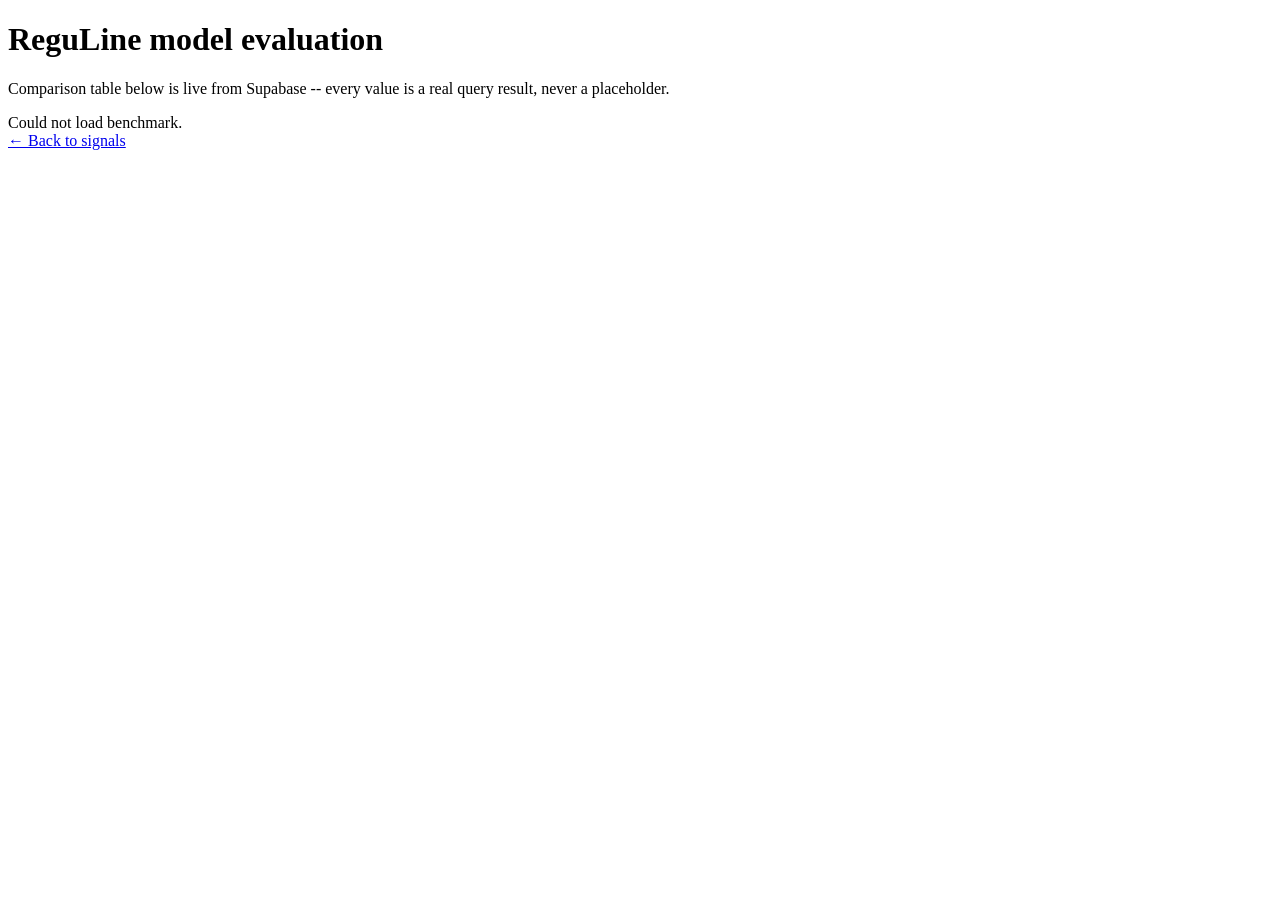
==== app/static/benchmark.html @ 7f2ec33e "feat(app): GET /api/benchmark + /benchmark page eval_results has no precision/recall/F1 columns (sch" ====
<!doctype html>
<html lang="en">
<head>
<meta charset="utf-8">
<meta name="viewport" content="width=device-width, initial-scale=1">
<title>ReguLine model evaluation</title>
<link rel="stylesheet" href="/static/style.css">
</head>
<body>
<div class="wrap">
  <header class="top">
    <h1>ReguLine model evaluation</h1>
    <p class="subtitle">Comparison table below is live from Supabase -- every value is a
      real query result, never a placeholder.</p>
  </header>

  <div id="status" class="status-line">Loading benchmark…</div>
  <div id="table-wrap"></div>

  <div id="methodology" class="methodology" style="display:none">
    <h3>Methodology</h3>
    <p>Ground truth is human-labelled. Each label answers one question: does this official
      publication describe activity matching the company's configured monitoring profile?
      Labels are binary (relevant / irrelevant); hard cases carry a separate borderline flag
      rather than a third class. Evidence is judged by normalized containment in the source
      text. The test set is deliberately enriched with relevant and hard cases, so its
      composition does not represent a normal day's stream; production cost and escalation
      figures come from real daily scans, not from this set. Model confidence is used
      internally for routing and is never shown to users.</p>
  </div>

  <footer class="bottom">
    <a href="/">&larr; Back to signals</a>
  </footer>
</div>

<script>
function pct(x) {
  return (x === null || x === undefined) ? "—" : `${(100 * x).toFixed(1)}%`;
}

function pctWithCount(x, num, den) {
  if (x === null || x === undefined) return "—";
  const p = `${(100 * x).toFixed(1)}%`;
  if (num === null || num === undefined || den === null || den === undefined) return p;
  return `${p} (${num}/${den})`;
}

function ms(x) {
  return (x === null || x === undefined) ? "—" : `${Math.round(x)} ms`;
}

function eur(x) {
  return (x === null || x === undefined) ? "—" : `€${x.toFixed(4)} / 1k`;
}

function renderTable(rows) {
  const head = ["Config", "Items", "Accuracy", "Precision", "Recall", "F1",
                "Escalation", "p95 latency", "Cost / 1k notices"];
  const body = rows.map(r => `
    <tr>
      <td>${r.config}</td>
      <td>${r.items ?? "—"}</td>
      <td>${pctWithCount(r.accuracy, r.accuracy_num, r.accuracy_den)}</td>
      <td>${pctWithCount(r.precision, r.precision_num, r.precision_den)}</td>
      <td>${pctWithCount(r.recall, r.recall_num, r.recall_den)}</td>
      <td>${pct(r.f1)}</td>
      <td>${pctWithCount(r.escalation_rate, r.escalation_num, r.escalation_den)}</td>
      <td>${ms(r.p95_latency_ms)}</td>
      <td>${eur(r.cost_eur_per_1k)}</td>
    </tr>
  `).join("");
  return `
    <table class="bench">
      <thead><tr>${head.map(h => `<th>${h}</th>`).join("")}</tr></thead>
      <tbody>${body}</tbody>
    </table>
  `;
}

async function loadBenchmark() {
  const statusEl = document.getElementById("status");
  const tableEl = document.getElementById("table-wrap");
  const methEl = document.getElementById("methodology");

  try {
    const res = await fetch("/api/benchmark");
    if (!res.ok) throw new Error(`HTTP ${res.status}`);
    const data = await res.json();

    if (!data.results || data.results.length === 0) {
      statusEl.textContent = "Results pending.";
      return;
    }

    statusEl.remove();
    tableEl.innerHTML = renderTable(data.results);
    methEl.style.display = "block";
  } catch (err) {
    statusEl.textContent = "Could not load benchmark.";
    statusEl.classList.add("error");
  }
}

loadBenchmark();
</script>
</body>
</html>
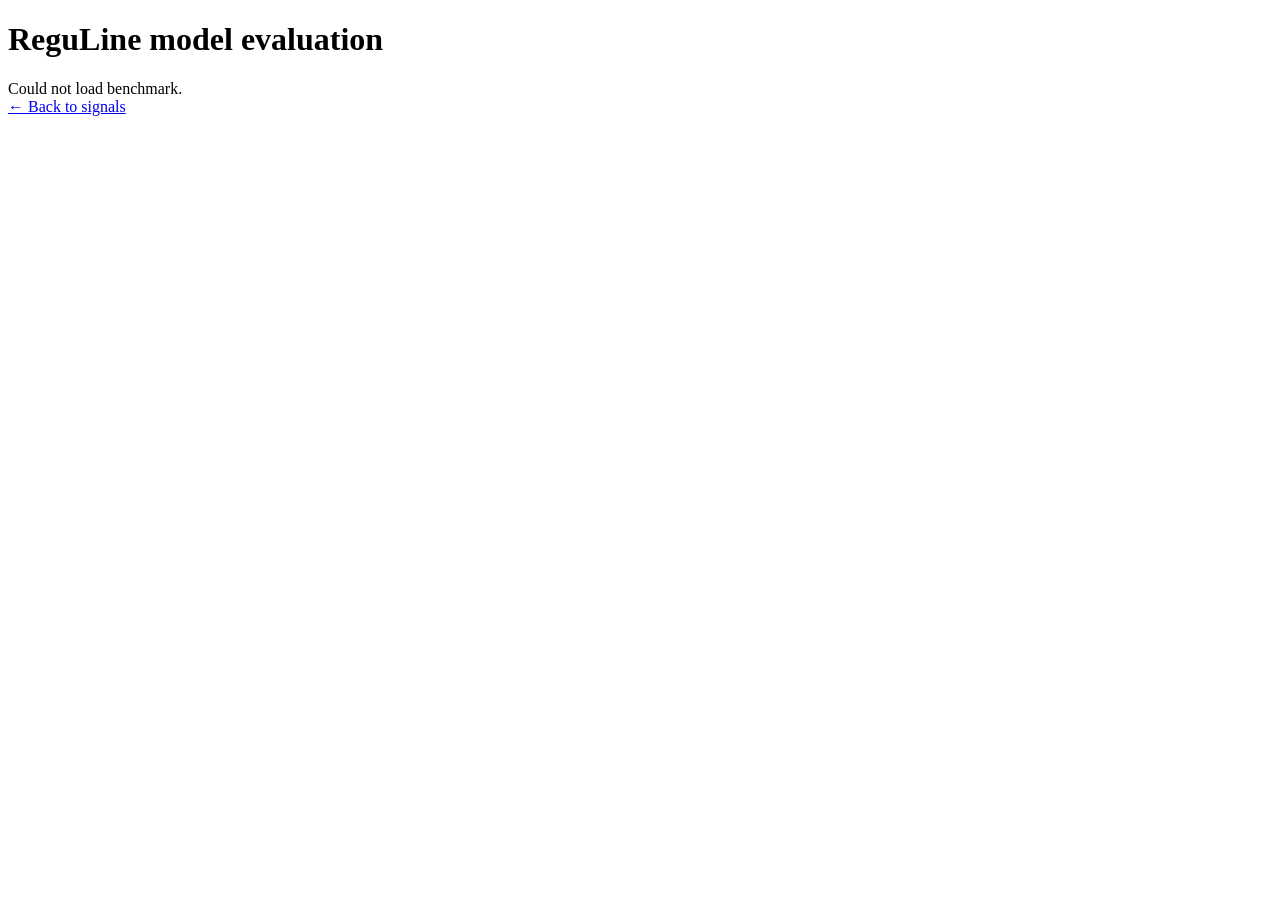
==== commit c0f2981f: "polish(benchmark): key-finding cards, production highlight, mobile scroll - Subtitle: "<N> human-lab" ====
--- a/app/static/benchmark.html
+++ b/app/static/benchmark.html
@@ -10,12 +10,14 @@
 <div class="wrap">
   <header class="top">
     <h1>ReguLine model evaluation</h1>
-    <p class="subtitle">Comparison table below is live from Supabase -- every value is a
-      real query result, never a placeholder.</p>
+    <p class="subtitle" id="subtitle">Loading…</p>
   </header>
 
   <div id="status" class="status-line">Loading benchmark…</div>
+  <div id="findings" class="findings"></div>
   <div id="table-wrap"></div>
+  <p id="router-note" class="reason" style="display:none">We measured a small-model
+    router and did not ship it: see recall.</p>
 
   <div id="methodology" class="methodology" style="display:none">
     <h3>Methodology</h3>
@@ -46,42 +48,95 @@
   return `${p} (${num}/${den})`;
 }
 
-function ms(x) {
-  return (x === null || x === undefined) ? "—" : `${Math.round(x)} ms`;
+function seconds(x) {
+  return (x === null || x === undefined) ? "—" : `${(x / 1000).toFixed(1)} s`;
 }
 
 function eur(x) {
-  return (x === null || x === undefined) ? "—" : `€${x.toFixed(4)} / 1k`;
+  return (x === null || x === undefined) ? "—" : `€${x.toFixed(2)} / 1k`;
+}
+
+const CONFIG_LABELS = {
+  rules_large: "Production: rules + gpt-oss-120b",
+  router: "Router: rules + Nemotron Nano → gpt-oss-120b (measured, not used)",
+  small: "Nemotron Nano alone",
+  large: "gpt-oss-120b alone",
+};
+
+function configLabel(config) {
+  return CONFIG_LABELS[config] || config;
 }
 
 function renderTable(rows) {
   const head = ["Config", "Items", "Accuracy", "Precision", "Recall", "F1",
                 "Escalation", "p95 latency", "Cost / 1k notices"];
   const body = rows.map(r => `
-    <tr>
-      <td>${r.config}</td>
+    <tr class="${r.config === "rules_large" ? "production" : ""}">
+      <td>${configLabel(r.config)}${r.config === "rules_large" ? '<span class="production-tag">In production</span>' : ""}</td>
       <td>${r.items ?? "—"}</td>
       <td>${pctWithCount(r.accuracy, r.accuracy_num, r.accuracy_den)}</td>
       <td>${pctWithCount(r.precision, r.precision_num, r.precision_den)}</td>
       <td>${pctWithCount(r.recall, r.recall_num, r.recall_den)}</td>
       <td>${pct(r.f1)}</td>
       <td>${pctWithCount(r.escalation_rate, r.escalation_num, r.escalation_den)}</td>
-      <td>${ms(r.p95_latency_ms)}</td>
+      <td>${seconds(r.p95_latency_ms)}</td>
       <td>${eur(r.cost_eur_per_1k)}</td>
     </tr>
   `).join("");
   return `
-    <table class="bench">
-      <thead><tr>${head.map(h => `<th>${h}</th>`).join("")}</tr></thead>
-      <tbody>${body}</tbody>
-    </table>
+    <div class="table-scroll">
+      <table class="bench">
+        <thead><tr>${head.map(h => `<th>${h}</th>`).join("")}</tr></thead>
+        <tbody>${body}</tbody>
+      </table>
+    </div>
   `;
+}
+
+function findingCard(label, valueHtml) {
+  return `
+    <div class="finding-card">
+      <p class="finding-label">${escapeHtml(label)}</p>
+      <p class="finding-value">${valueHtml}</p>
+    </div>
+  `;
+}
+
+function escapeHtml(s) {
+  return String(s).replace(/&/g, "&amp;").replace(/</g, "&lt;").replace(/>/g, "&gt;");
+}
+
+function renderFindings(rows) {
+  const production = rows.find(r => r.config === "rules_large");
+  const router = rows.find(r => r.config === "router");
+  const cards = [];
+
+  if (production && production.recall_num != null && production.recall_den != null) {
+    cards.push(findingCard("Production recall",
+      `<b>${production.recall_num}/${production.recall_den}</b> real projects found`));
+  }
+
+  if (production && production.cost_eur_per_1k != null) {
+    cards.push(findingCard("Production cost",
+      `<b>€${production.cost_eur_per_1k.toFixed(2)}</b> per 1,000 notices`));
+  }
+
+  if (router && router.recall_num != null && router.recall_den != null) {
+    const missed = router.recall_den - router.recall_num;
+    cards.push(findingCard("Small-model router, measured",
+      `Missed <b>${missed}</b> of ${router.recall_den} real projects`));
+  }
+
+  return cards.join("");
 }
 
 async function loadBenchmark() {
   const statusEl = document.getElementById("status");
+  const subtitleEl = document.getElementById("subtitle");
+  const findingsEl = document.getElementById("findings");
   const tableEl = document.getElementById("table-wrap");
   const methEl = document.getElementById("methodology");
+  const routerNoteEl = document.getElementById("router-note");
 
   try {
     const res = await fetch("/api/benchmark");
@@ -90,15 +145,27 @@
 
     if (!data.results || data.results.length === 0) {
       statusEl.textContent = "Results pending.";
+      subtitleEl.textContent = "";
       return;
     }
 
+    const itemCounts = data.results.map(r => r.items).filter(n => n != null);
+    const n = itemCounts.length ? Math.max(...itemCounts) : null;
+    subtitleEl.textContent = n
+      ? `${n} human-labelled official publications · results read live from our evaluation database`
+      : "Results read live from our evaluation database.";
+
     statusEl.remove();
+    findingsEl.innerHTML = renderFindings(data.results);
     tableEl.innerHTML = renderTable(data.results);
+    if (data.results.some(r => r.config === "router")) {
+      routerNoteEl.style.display = "block";
+    }
     methEl.style.display = "block";
   } catch (err) {
     statusEl.textContent = "Could not load benchmark.";
     statusEl.classList.add("error");
+    subtitleEl.textContent = "";
   }
 }
 
